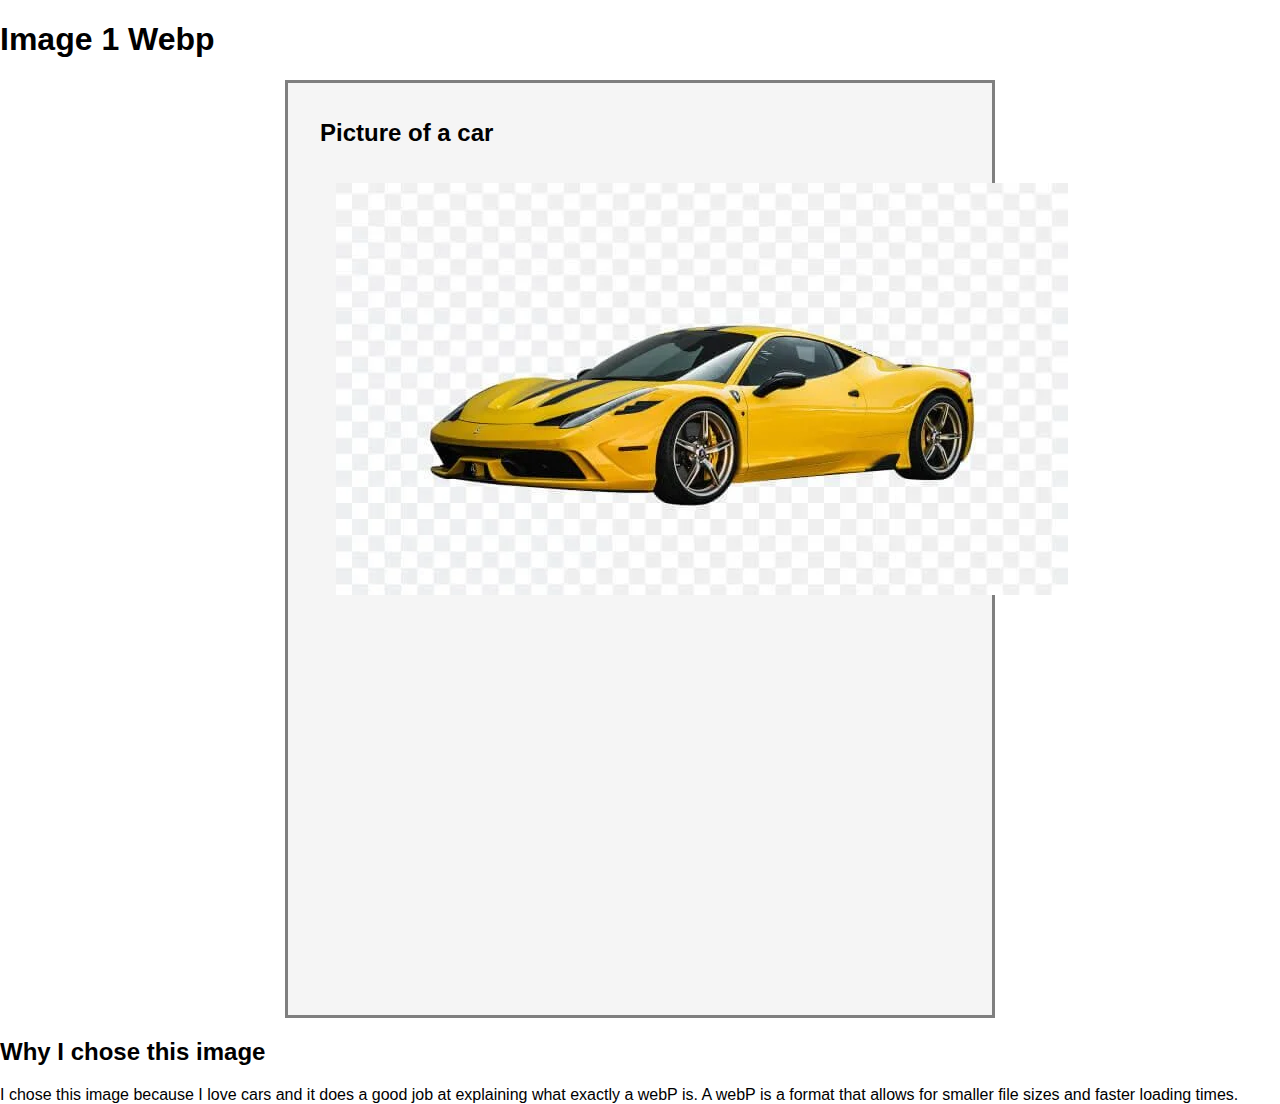
==== lab04/image1.html @ 52e13744 "Add files via upload" ====
<!Doctype html>
<html lang="en">
<head>
    <meta charset="UTF-8">
    <title>Image 1 </title> 
    <link rel="stylesheet" href="style.css">
</head>
<body>
    <header>
        <h1>Image 1 Webp</h1>
    </header>

    <main>
        <section>
            <h2>Picture of a car </h2>
            <img src="images/Car-PNG.webp"alt="Image 1">
        </section>
    </main>
<h2>Why I chose this image</h2>
        <p>I chose this image because I love cars and it does a good job at explaining what exactly a webP is. A webP is a format that allows for smaller file sizes and faster loading times. </p>
    </footer>
</body>
</html>
---- lab04/style.css ----
html,body {
  width: 100%;
  height: 100%;
  margin: 0;
  margin: 0;
  background-image: url(images,/sky.jpg);
  font-family: "Poppins", sans-serif;

  main {
    width: 70%;
    max-width: 640px;
    min-width: 600px;
    min-height: 100%;
    border: .2em solid #7f7f7f;
    margin: auto;
    background-color: whitesmoke;
    padding: 1em 2em;

  }
    main nav {
        background-color: darkgrey;
        border: 2em solid darkslategray;
    }


    main nav ul {
    display: flex;
    margin: 0;
    padding: 0;
    list-style: none;
    justify-content: space-between;
    align-items: center;
    
  }


    main nav ul li {
        margin: 0 1em;
    }
        
    }
  main nav ul li {
    padding: 0 1em;
    color: black;
    text-decoration: none;
    
  }
  main nav ul li a:hover {
    background-color: lightgray;
  }
  section img {
    margin: 1em;
    border: 1px sold lightgray;
  }
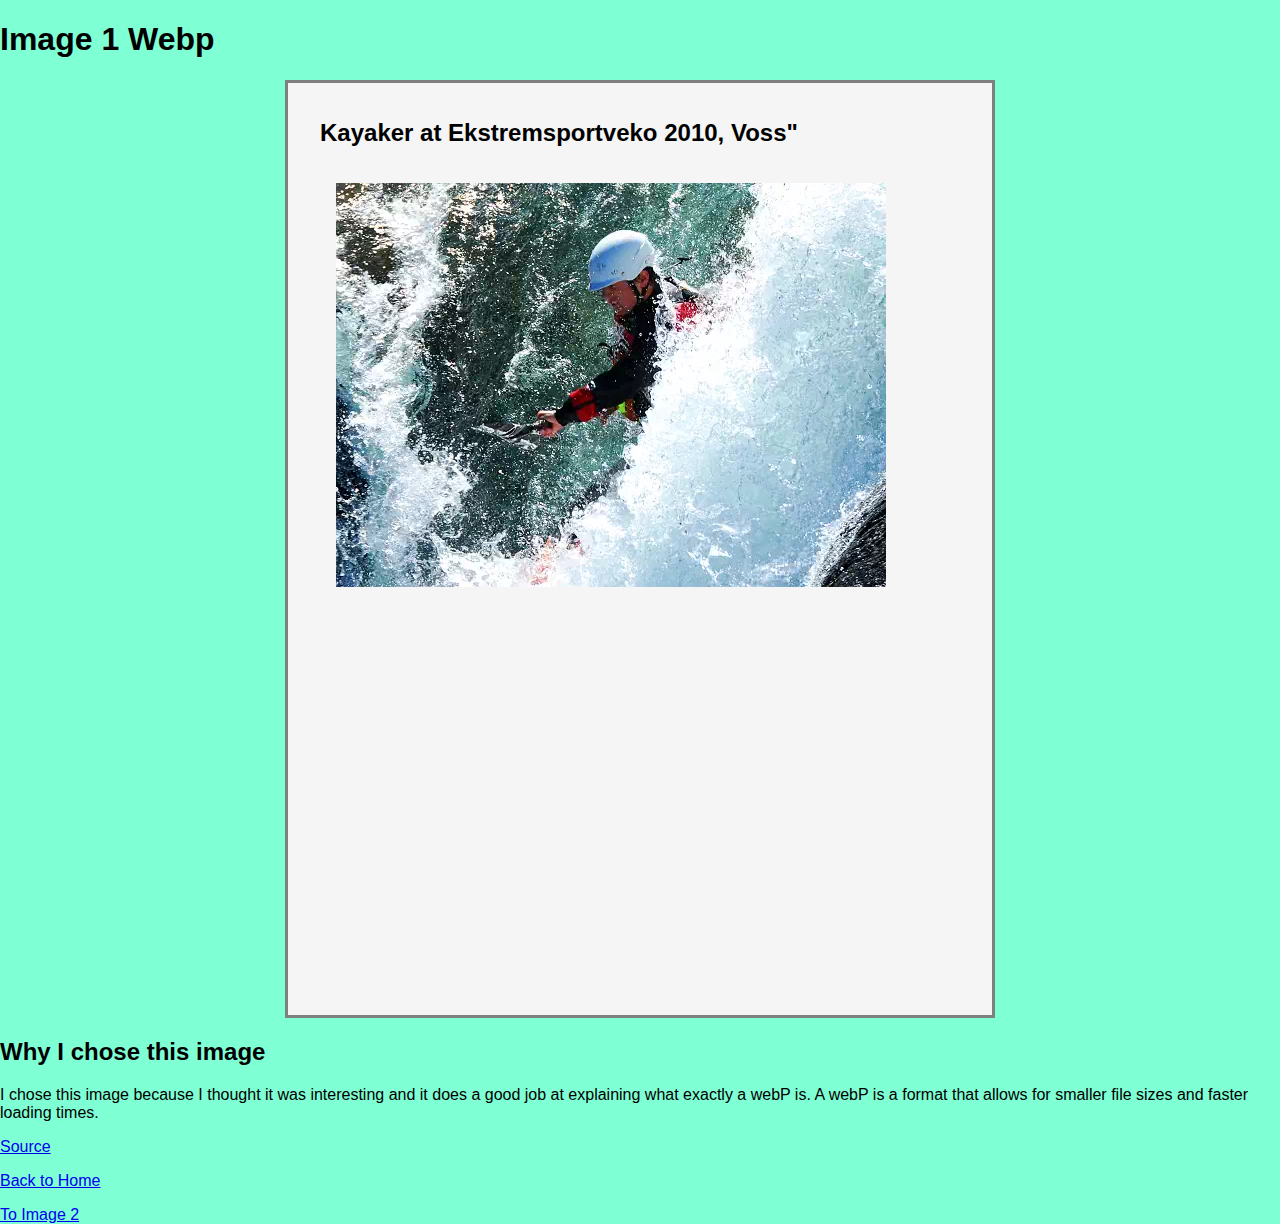
==== commit 0b9d1a39: "Add files via upload" ====
--- a/lab04/image1.html
+++ b/lab04/image1.html
@@ -12,12 +12,15 @@
 
     <main>
         <section>
-            <h2>Picture of a car </h2>
-            <img src="images/Car-PNG.webp"alt="Image 1">
+            <h2>Kayaker at Ekstremsportveko 2010, Voss"</h2>
+            <img src="images/2.webp"alt="Image 1">
         </section>
     </main>
 <h2>Why I chose this image</h2>
-        <p>I chose this image because I love cars and it does a good job at explaining what exactly a webP is. A webP is a format that allows for smaller file sizes and faster loading times. </p>
+        <p>I chose this image because I thought it was interesting and it does a good job at explaining what exactly a webP is. A webP is a format that allows for smaller file sizes and faster loading times. </p>
     </footer>
 </body>
-</html>+</html>
+<p><a href=https://www.gstatic.com/webp/gallery/2.png>Source</a></p>
+<p><a href="index.html">Back to Home</a></p>
+<p><a href="image2.html">To Image 2</a></p>--- a/lab04/style.css
+++ b/lab04/style.css
@@ -3,7 +3,7 @@
   height: 100%;
   margin: 0;
   margin: 0;
-  background-image: url(images,/sky.jpg);
+  background-color:aquamarine;
   font-family: "Poppins", sans-serif;
 
   main {
